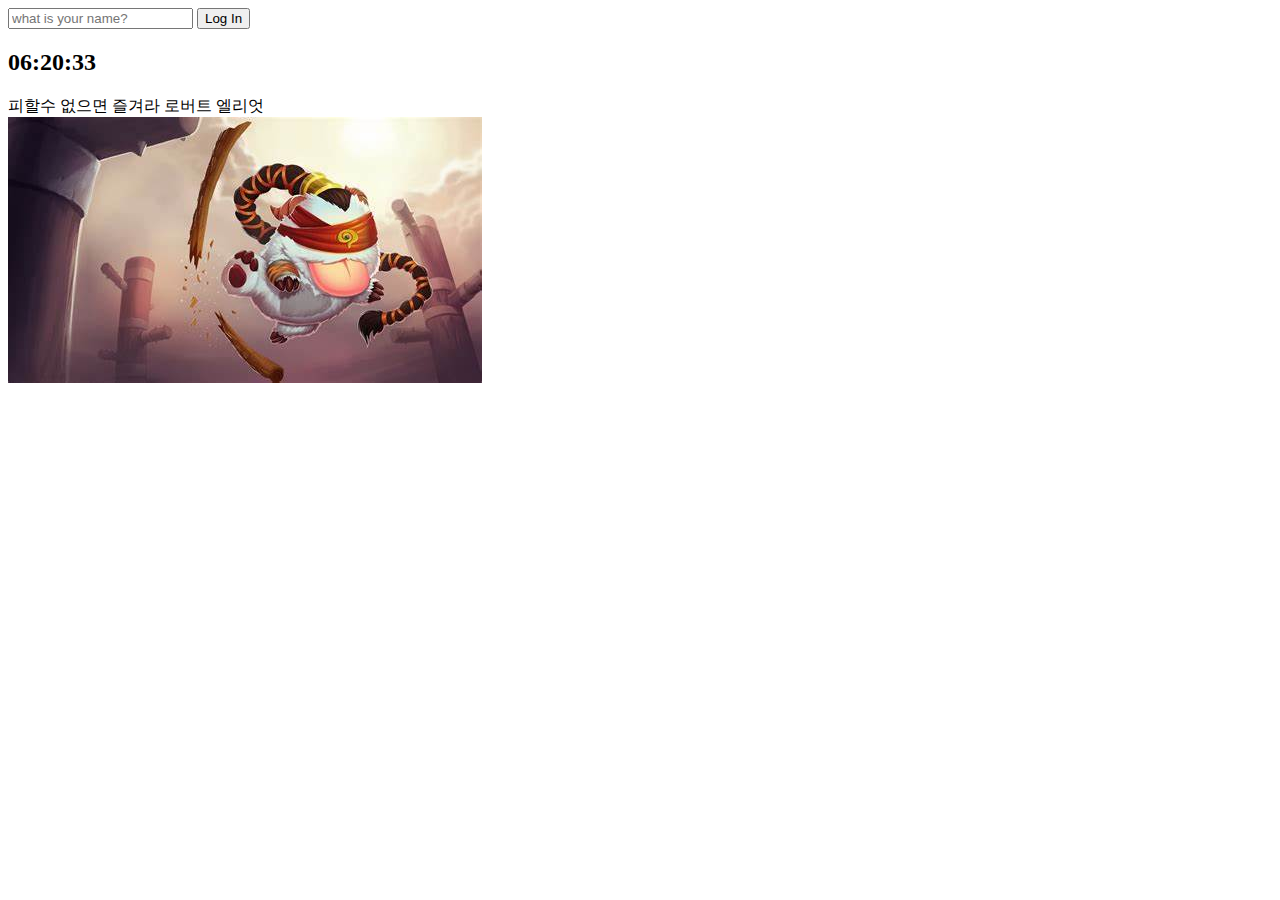
==== 코딩공부/JavaScript/240731/index.html @ b9fca248 "240731" ====
<!DOCTYPE html>
<html lang="kr">
<head>
    <meta charset="UTF-8">
    <meta name="viewport" content="width=device-width, initial-scale=1.0">
    <link rel="stylesheet" href="css/style.css">
    <title>Document</title>
</head>
<body>
    <form class="hidden" id="login-form">
        <input
        required
        maxlength="15" 
        type="text" 
        placeholder="what is your name?" />
        <input type="submit" value="Log In"/>
    </form>
    <h2 id="clock">00:00:00</h2>
    <h1 id="greeting" class="hidden"></h1>
    <div id="quote">
        <span></span>
        <span></span>
    </div>
    <script src="js/greetings.js"></script>
    <script src="js/clock.js"></script>
    <script src="js/quotes.js"></script>
    <script src="js/background.js"></script>
</body>
</html>
---- 코딩공부/JavaScript/240731/css/style.css ----
.hidden{
    display: none;
}
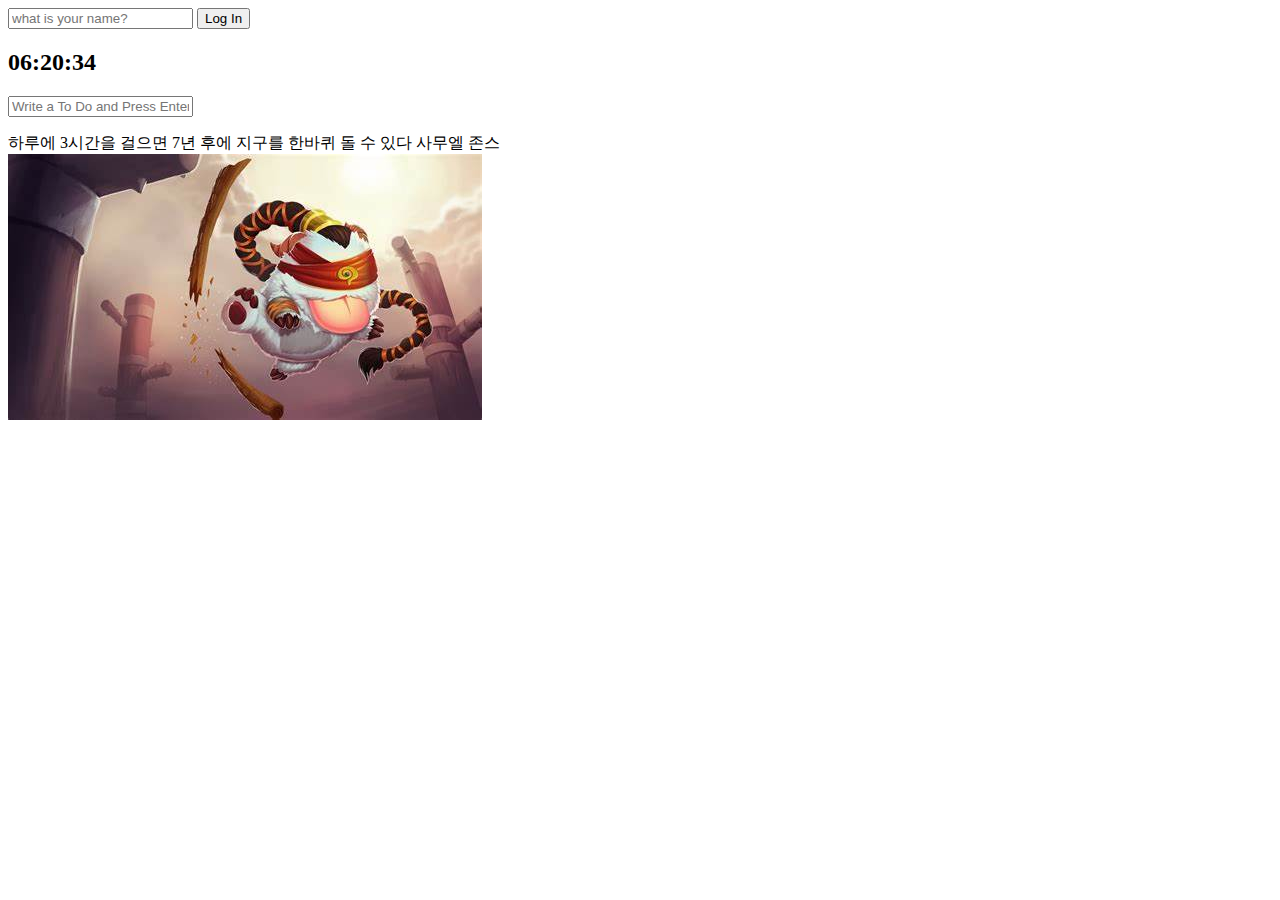
==== commit 7ab23ed4: "24/09/08" ====
--- a/코딩공부/JavaScript/240731/index.html
+++ b/코딩공부/JavaScript/240731/index.html
@@ -17,7 +17,17 @@
     </form>
     <h2 id="clock">00:00:00</h2>
     <h1 id="greeting" class="hidden"></h1>
+    <form id="todo-form">
+        <input type="text" placeholder="Write a To Do and Press Enter" required/>
+    </form>
+    <ul id="todo-list">
+        
+    </ul>
     <div id="quote">
+        <span></span>
+        <span></span>
+    </div>
+    <div id="weather">
         <span></span>
         <span></span>
     </div>
@@ -25,5 +35,7 @@
     <script src="js/clock.js"></script>
     <script src="js/quotes.js"></script>
     <script src="js/background.js"></script>
+    <script src="js/todo.js"></script>
+    <script src="js/weather.js"></script>
 </body>
 </html>